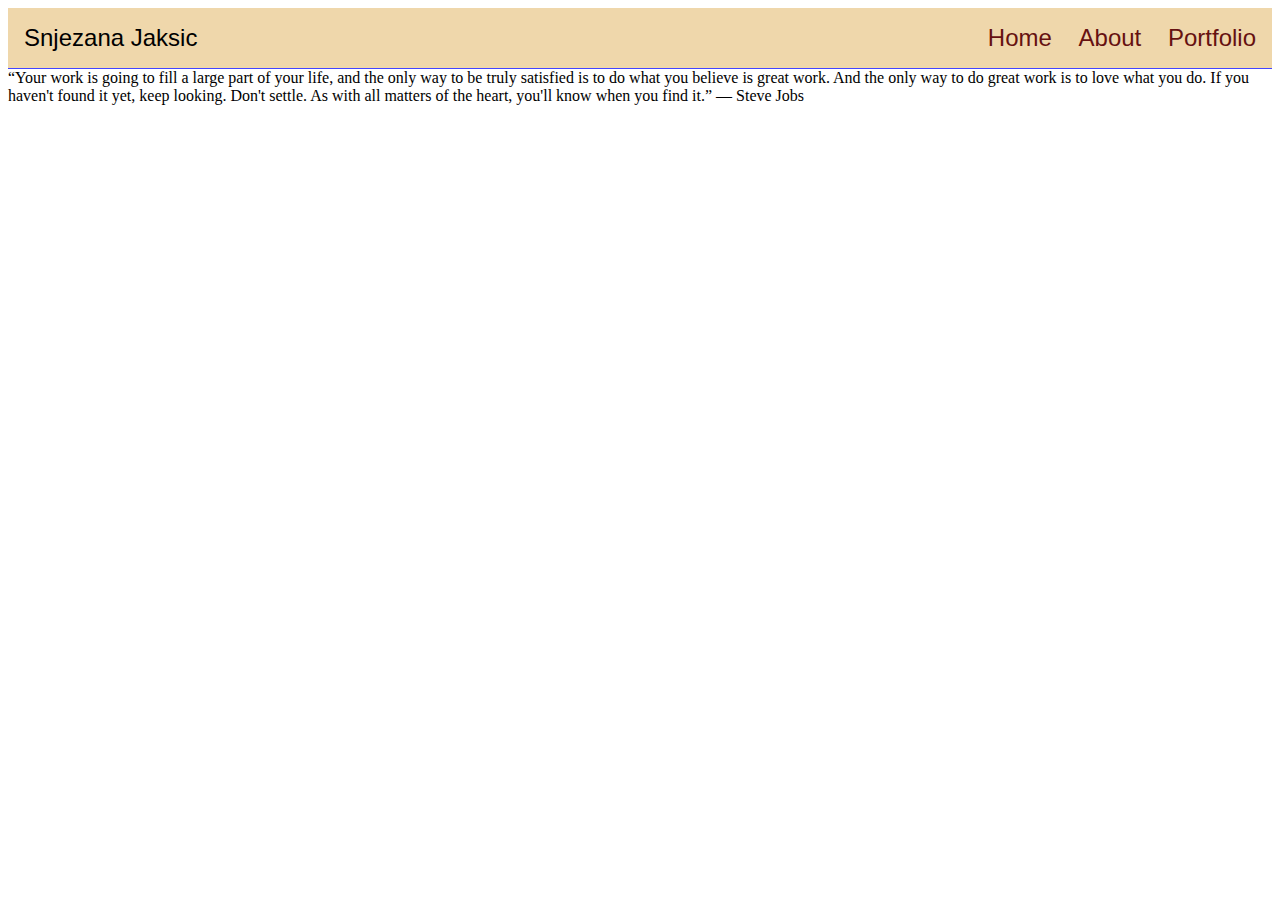
==== index.html @ e2bbc16e "initial setup" ====
<!DOCTYPE html>
<html lang="en">

<head>
    <meta charset="UTF-8">
    <meta http-equiv="X-UA-Compatible" content="IE=edge">
    <meta name="viewport" content="width=device-width, initial-scale=1.0">
    <title>Snjezana's First Offical Site</title>
    <link rel="stylesheet" href="style.css">

</head>

<body>
    <header>
        <span>Snjezana Jaksic</span>
        <div>
            <a href="index.html">Home</a>
            <a href="About.html">About</a>
            <a href="portfolio.html">Portfolio</a>
        </div>
    </header>
</body>
“Your work is going to fill a large part of your life, and the only way to be truly satisfied is to do what you believe is great work. And the only way to do great work is to love what you do. If you haven't found it yet, keep looking. Don't settle. As with all matters of the heart, you'll know when you find it.” — Steve Jobs
</html>
---- style.css ----
header {
    border-bottom: 1px solid #44f;
    padding: 1rem 1rem;
    font-family:  sans-serif;
    background: rgb(239, 215, 171);
    font-size: 24px;
    position: sticky;

}
div {
    float: right;
}
a {
    text-align: right;
    text-underline-position:none;
    padding-left: 20px;
    color: #611;
    text-decoration: none;
}
    a:hover {
        color: rgb(228, 133, 38);
        text-decoration: underline;
    }
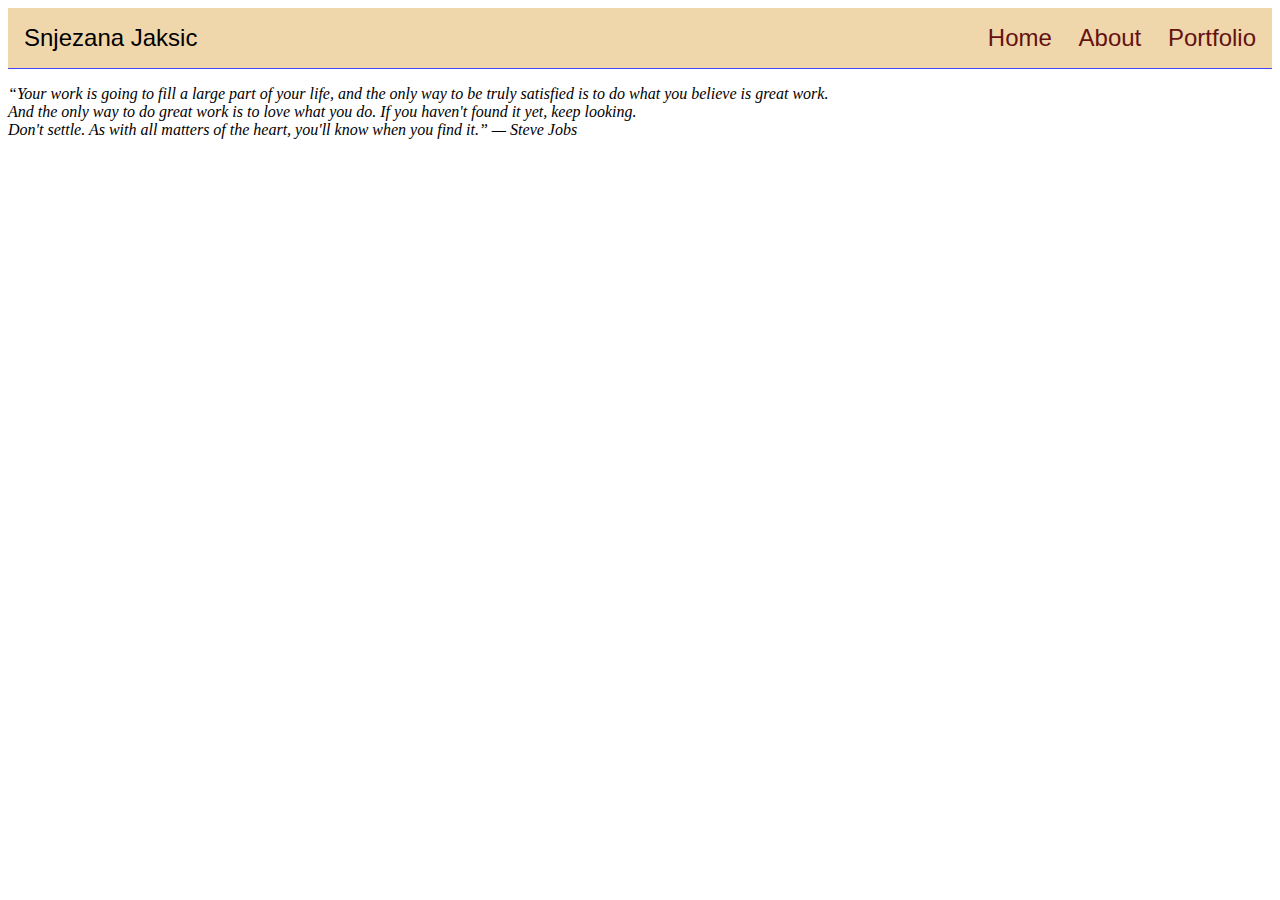
==== commit c36166b6: "finalized portfolio page. Added all previous projects to this page" ====
--- a/index.html
+++ b/index.html
@@ -19,6 +19,16 @@
             <a href="portfolio.html">Portfolio</a>
         </div>
     </header>
+    <section>
+        <p>
+            <em>“Your work is going to fill a large part of your life, and the only way to be truly satisfied is to do
+                what you
+                believe is great work. <br>
+                And the only way to do great work is to love what you do. If you haven't found it yet, keep looking.
+                <br>
+                Don't settle. As with all matters of the heart, you'll know when you find it.” — Steve Jobs</em>
+        </p>
+    </section>
 </body>
-“Your work is going to fill a large part of your life, and the only way to be truly satisfied is to do what you believe is great work. And the only way to do great work is to love what you do. If you haven't found it yet, keep looking. Don't settle. As with all matters of the heart, you'll know when you find it.” — Steve Jobs
+
 </html>